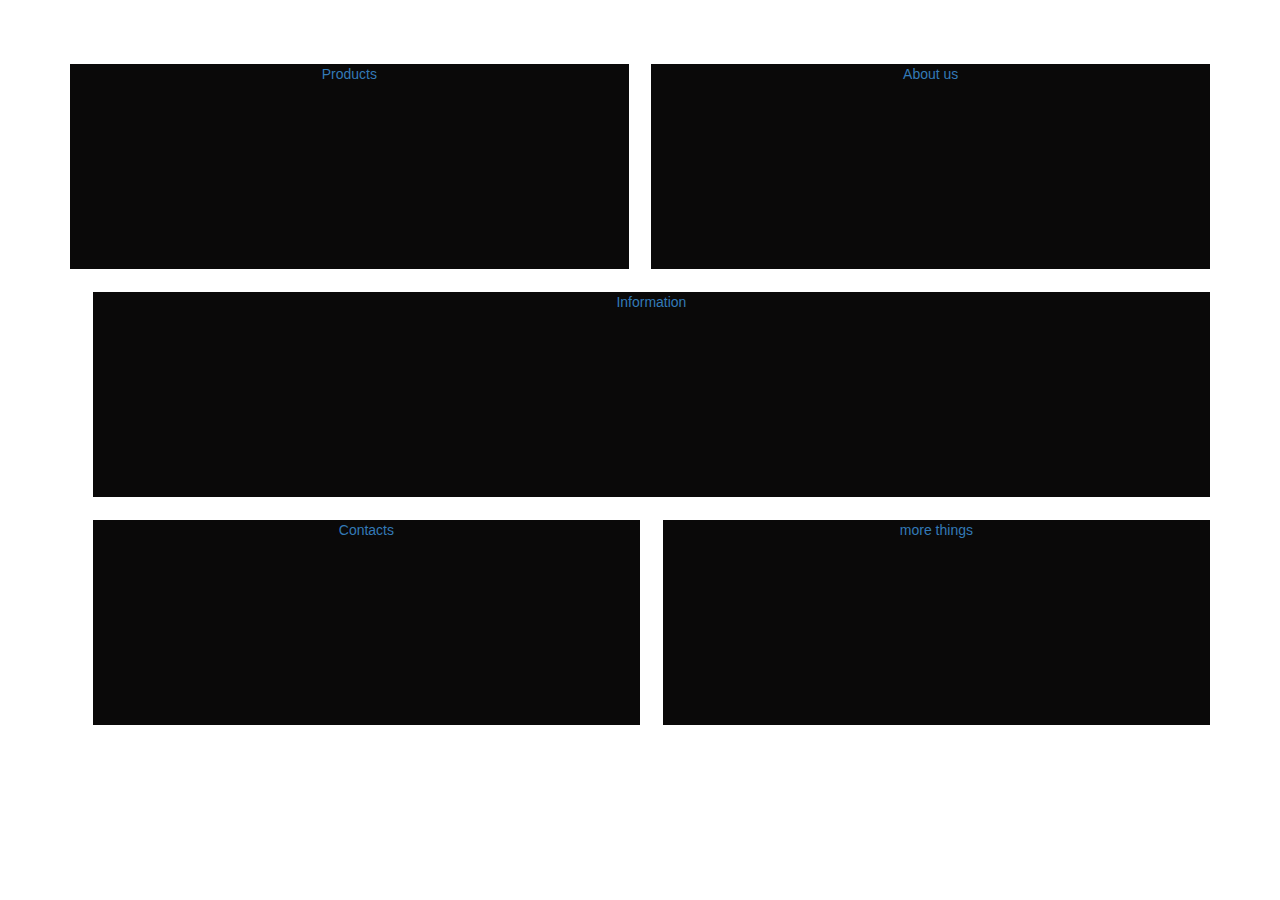
==== webb1/index.html @ 2a915701 "inlämning" ====
<!DOCTYPE html>
<html lang="en">
<head>
<title> Image </title>
</head>
<meta charset="utf-8">
<style> 
a:hover {
  color: rgb(248, 245, 246);
}
</style>
<link rel="stylesheet" href="orginal.css">
<link rel="stylesheet" href="https://maxcdn.bootstrapcdn.com/bootstrap/3.3.7/css/bootstrap.min.css" integrity="sha384-BVYiiSIFeK1dGmJRAkycuHAHRg32OmUcww7on3RYdg4Va+PmSTsz/K68vbdEjh4u" crossorigin="anonymous">
<p> </p>
<body>
    <div class="container">
    <div class="item"> <a href="#Products"> Products</a> </div>
    <div class="item"> <a href="about us"> About us</a>  </div>
    <div class="item"> <a href="Information"> Information</a> </div>
    <div class="item"> <a href="Contacts"> Contacts </a></div>
    <div class="item"> <a href="more things"> more things </a> </div>








    </div>





</body>







</html>
---- webb1/orginal.css ----
.container {
    display: flex;
    justify-content: space-between ;
    margin: 5%;
    flex-wrap: wrap;

  }
   body {
     background-color: white;
     background-image: image("Images/landscape1.jpg.png");
     background-size: cover;
     background-attachment: fixed;
   }
  .item {
    display: flex;
    flex-grow: 1;
    height: 100px;
    width: 100px;
    background-color : rgb(10, 9, 9);
    justify-content: center;
    algin-items: center;
    padding-bottom: 18%;
    margin-bottom: 2%;
  }

   .item:nth-child(3n) {
   width: 100%
   }

  .item + .item {
    margin-left: 2%;
  }
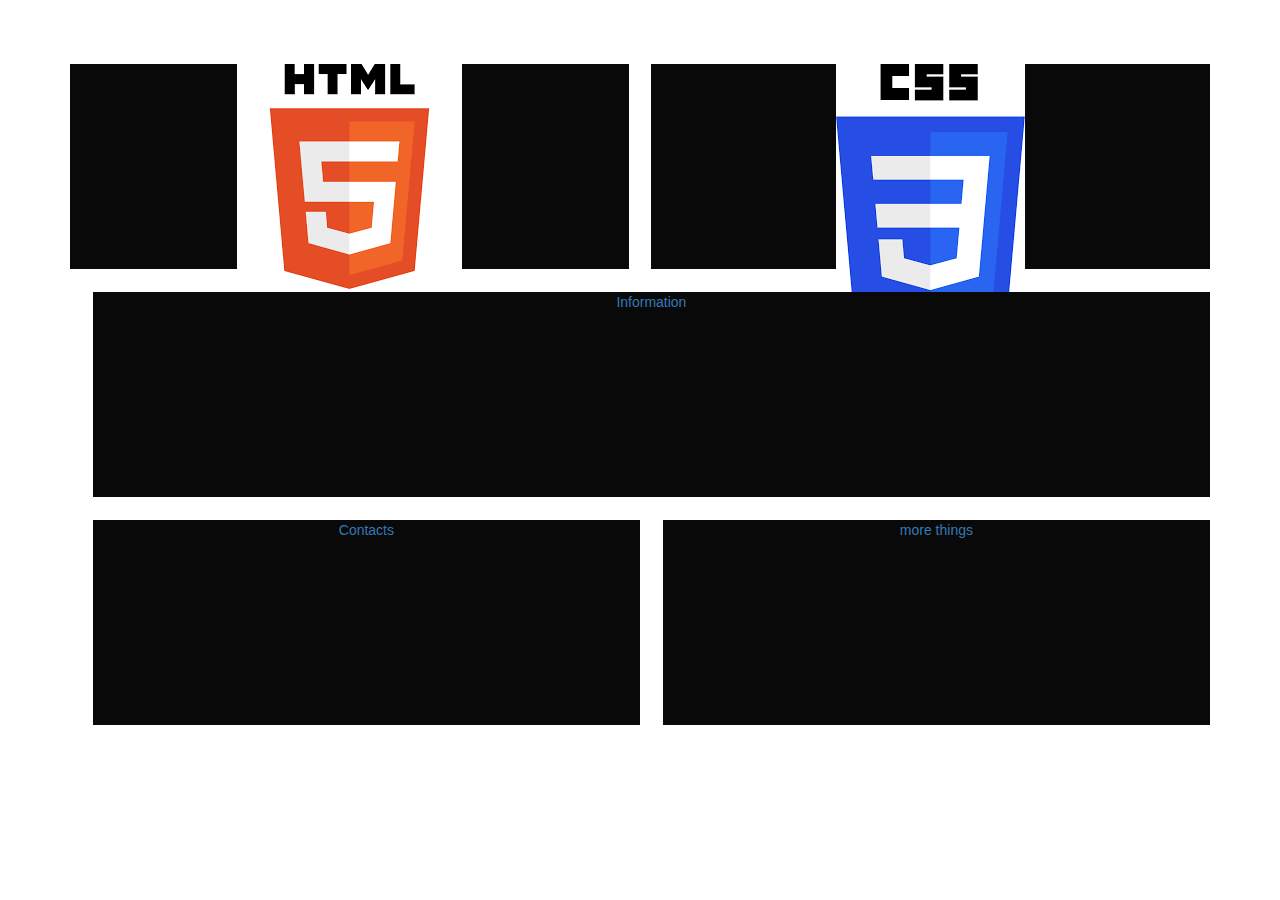
==== commit 33969779: "inlämning 1" ====
--- a/webb1/index.html
+++ b/webb1/index.html
@@ -14,8 +14,9 @@
 <p> </p>
 <body>
     <div class="container">
-    <div class="item"> <a href="#Products"> Products</a> </div>
-    <div class="item"> <a href="about us"> About us</a>  </div>
+    <div class="item"> <a href="#Products"><img src="./img/hmtl.jpg"></a> </div>
+
+    <div class="item"> <a href="about us"> <img src="./img/css.jpg"></a>  </div>
     <div class="item"> <a href="Information"> Information</a> </div>
     <div class="item"> <a href="Contacts"> Contacts </a></div>
     <div class="item"> <a href="more things"> more things </a> </div>
